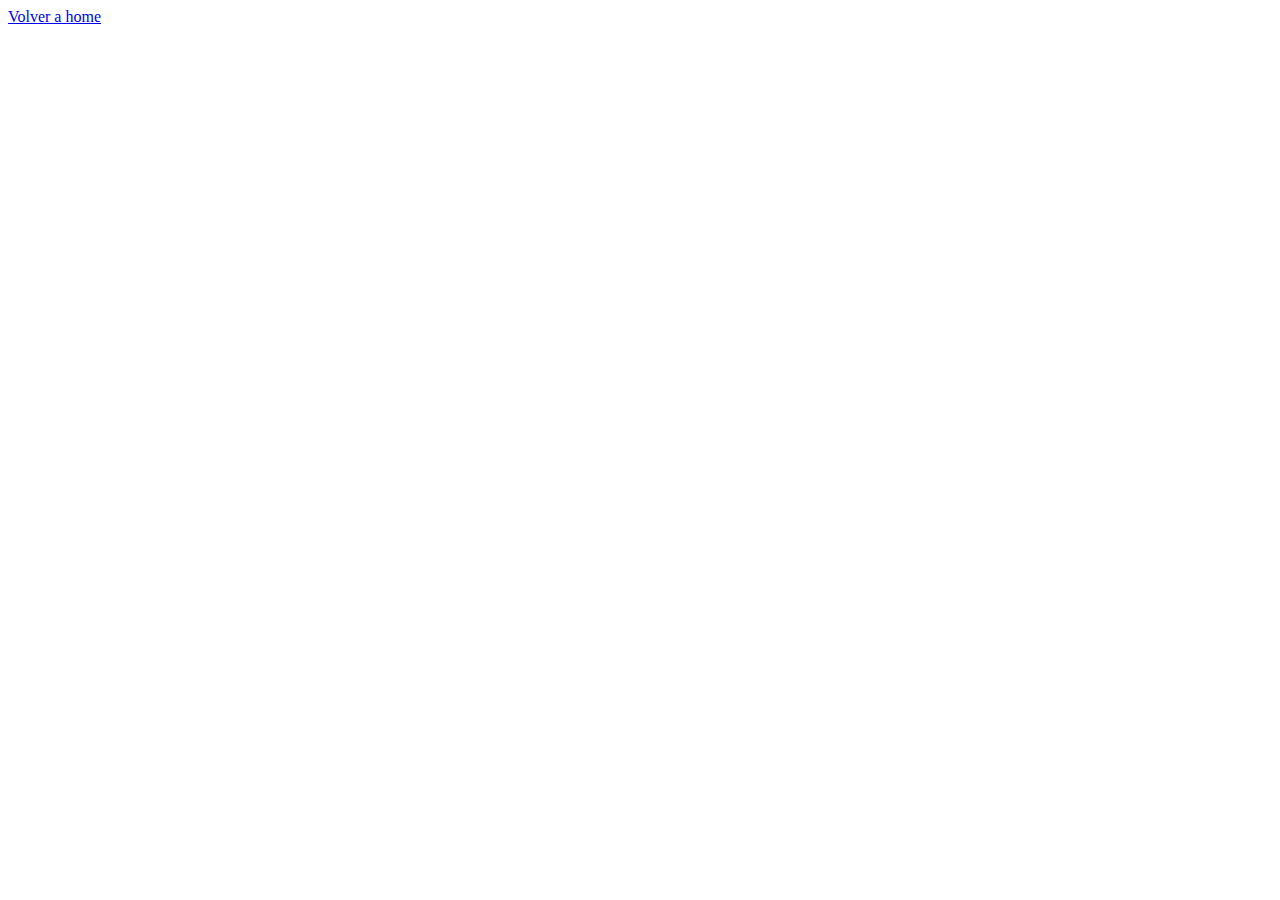
==== pre-entrega2sanchez/pages/contacto.html @ aec228a1 "Add files via upload" ====
<!DOCTYPE html>
<html lang="es">
<head>
    <meta charset="UTF-8">
    <meta name="viewport" content="width=device-width, initial-scale=1.0">
    <title>Contacto</title>
</head>
<body>
    <a href="../index.html">Volver a home</a>
</body>
</html>
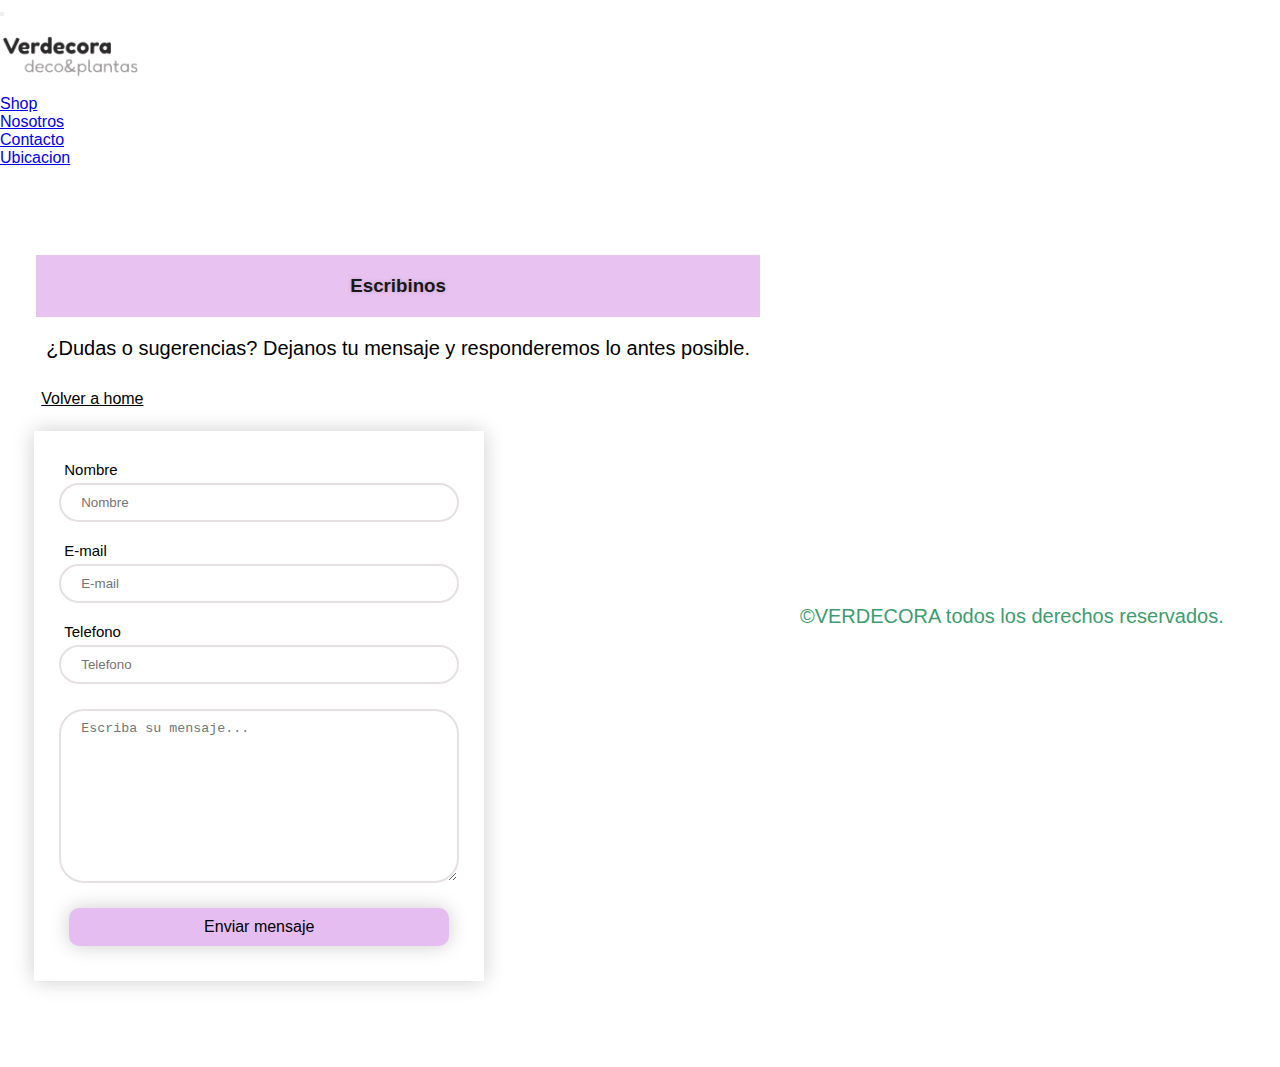
==== commit 8b812d8e: "Add files via upload" ====
--- a/pre-entrega2sanchez/pages/contacto.html
+++ b/pre-entrega2sanchez/pages/contacto.html
@@ -3,9 +3,81 @@
 <head>
     <meta charset="UTF-8">
     <meta name="viewport" content="width=device-width, initial-scale=1.0">
+  
+    <!-- Bootstrap -->
+    <link href="https://cdn.jsdelivr.net/npm/bootstrap@5.3.2/dist/css/bootstrap.min.css" rel="stylesheet" integrity="sha384-T3c6CoIi6uLrA9TneNEoa7RxnatzjcDSCmG1MXxSR1GAsXEV/Dwwykc2MPK8M2HN" crossorigin="anonymous">
+  <!-- css -->
+  <link rel="stylesheet" href="../css/contacto.css">
     <title>Contacto</title>
 </head>
 <body>
-    <a href="../index.html">Volver a home</a>
+    <header> 
+        <nav class="navbar navbar-expand-md">
+            <di class="container-fluid">
+            <button class="navbar-toggler" type="button" data-bs-toggle="collapse" data-bs-target="#navbar-toggler" aria-controls="navbarTogglerDemo01" aria-expanded="false" aria-label="Toggle navigation">
+                <span class="navbar-toggler-icon"></span>
+            </button>
+        <div class="collapse navbar-collapse" id="navbar-toggler">
+            <a class="navbar-brand" href="#">
+                <img class="logo" src="../media/logo.png" width="140" alt="logo">
+            </a>
+    
+        <ul class="navbar-nav d-flex justify-content-center align-items-left">
+                <li class="nav-item">
+                    <a class="nav-link" href="../index.html">Shop</a>
+                </li>
+                <li class="nav-item">
+                    <a class="nav-link" href="./pages/nosotros.html">Nosotros</a>
+                </li>
+                <li class="nav-item">
+                    <a class="nav-link" href="./pages/contacto.html">Contacto</a>
+                </li>
+                <li class="nav-item">
+                    <a class="nav-link" href="./pages/ubicacion.html">Ubicacion</a>
+                </li>
+        </ul>
+    </header>
+    <main>
+        <section class="prod-destacados">
+            <h3>Escribinos</h3>
+            <p>¿Dudas o sugerencias?
+                Dejanos tu mensaje y  responderemos lo antes posible.</p>
+                <div >
+                    <a class="casa" href="../index.html">Volver a home  </a>
+                </div>
+    <div class="input-group">
+    <form>
+        <label for="name">Nombre</label>
+        <input type="text" name="name" id="name" placeholder="Nombre" >
+        
+        <label for="E-mail">E-mail</label>
+        <input type="email" name="email" id="email" placeholder="E-mail" >
+        
+        <label for="number">Telefono</label>
+        <input type="number" name="phone" id="phone" placeholder="Telefono" >
+
+        <label for="mensaje"></label>
+        <textarea name="message" id="message" placeholder="Escriba su mensaje..." cols="30" rows="10"></textarea>
+        <input type="submit" value="Enviar mensaje" class="btn">
+    
+    </form>
+ </div>
+
+        </section>
+<footer>
+
+    <div class="container-fluid  text-center p-2">
+        <p>&copy;VERDECORA todos los derechos reservados.</p>      
+    </div>
+    
+    </footer> 
+
+
+</main>
+    
+
+
+    <script src="https://cdn.jsdelivr.net/npm/bootstrap@5.3.2/dist/js/bootstrap.bundle.min.js" integrity="sha384-C6RzsynM9kWDrMNeT87bh95OGNyZPhcTNXj1NW7RuBCsyN/o0jlpcV8Qyq46cDfL" crossorigin="anonymous"></script>
+
 </body>
 </html>--- a/pre-entrega2sanchez/css/contacto.css
+++ b/pre-entrega2sanchez/css/contacto.css
@@ -0,0 +1,129 @@
+*{
+    margin: 0;
+    padding: 0;
+
+    
+}
+body{ 
+    background-color: white;
+    font-family: Verdana, Geneva, Tahoma, sans-serif;
+}
+main{
+    min-height: 100vh;
+    display: flex;
+    align-items: center;
+    justify-content: center;
+    flex-wrap: wrap;
+}
+
+
+h3{
+    color: black;
+    margin: 10px;
+    text-align: center;
+    display: flex;
+    justify-content: center;
+    text-shadow: 0px 0px 4px rgba(0, 0, 0, 0.2);
+    background-color: #E6BDF0;
+    opacity: 90%;
+    margin: 10px;
+    padding:20px;
+}
+p{
+    font-size: 20px;
+    margin: 20px;
+    text-align:center;
+    align-items: center;
+    justify-content: center;
+    display: flex;
+
+}
+
+
+
+form{
+    display: flex;
+    flex-wrap: wrap;
+    justify-content: center;
+    flex-direction: column;
+    margin: 8px;
+    padding: 25px;
+    box-shadow: 0 0 20px rgba(0, 0, 0, 0.2);
+    text-align: left;
+    width: 400px;
+}
+
+.input-group{
+    display: flex;
+    flex-direction: column;
+    text-align: left;
+
+}
+
+
+label{
+    color:black;
+    font-size: 15px;
+    display: flex;
+    flex-wrap: wrap;
+    margin: 5px;
+    align-items: center;
+
+
+}
+
+input,textarea{
+    padding: 10px 20px;
+    border-radius: 25px;
+    margin-bottom: 15px;
+    border: 2px solid  rgb(231, 224, 224);
+}
+
+/*boton*/
+.btn{
+    display: flex;
+    justify-content: center;
+    align-items: center;
+    background-color: #E6BDF0;
+    margin: 10px;
+    padding: 10px;
+    font-size: 16px;
+    border: 5px;
+    border-radius: 10px;
+    box-shadow:  0 0 20px rgba(0, 0, 0, 0.2);
+    cursor: pointer;
+    
+}
+
+.btn:hover{
+    background-color: #bf53db;
+}
+
+.casa{
+    display: flex;
+    text-decoration:underline;
+    color: black;
+    margin: 5px;
+    padding: 10px;
+}
+
+.casa:hover{
+    color: #bf53db;
+}
+
+/*pie de pagina*/
+footer p {
+    color: #419B70;
+    font-size: 20px;
+    text-align:left;
+    margin: 10px;
+    padding: 20px;
+}
+footer .copy{
+    color: black ;
+    font-family: Verdana, Geneva, Tahoma, sans-serif;
+    margin: 10px;
+    padding: 10px;
+
+   
+}